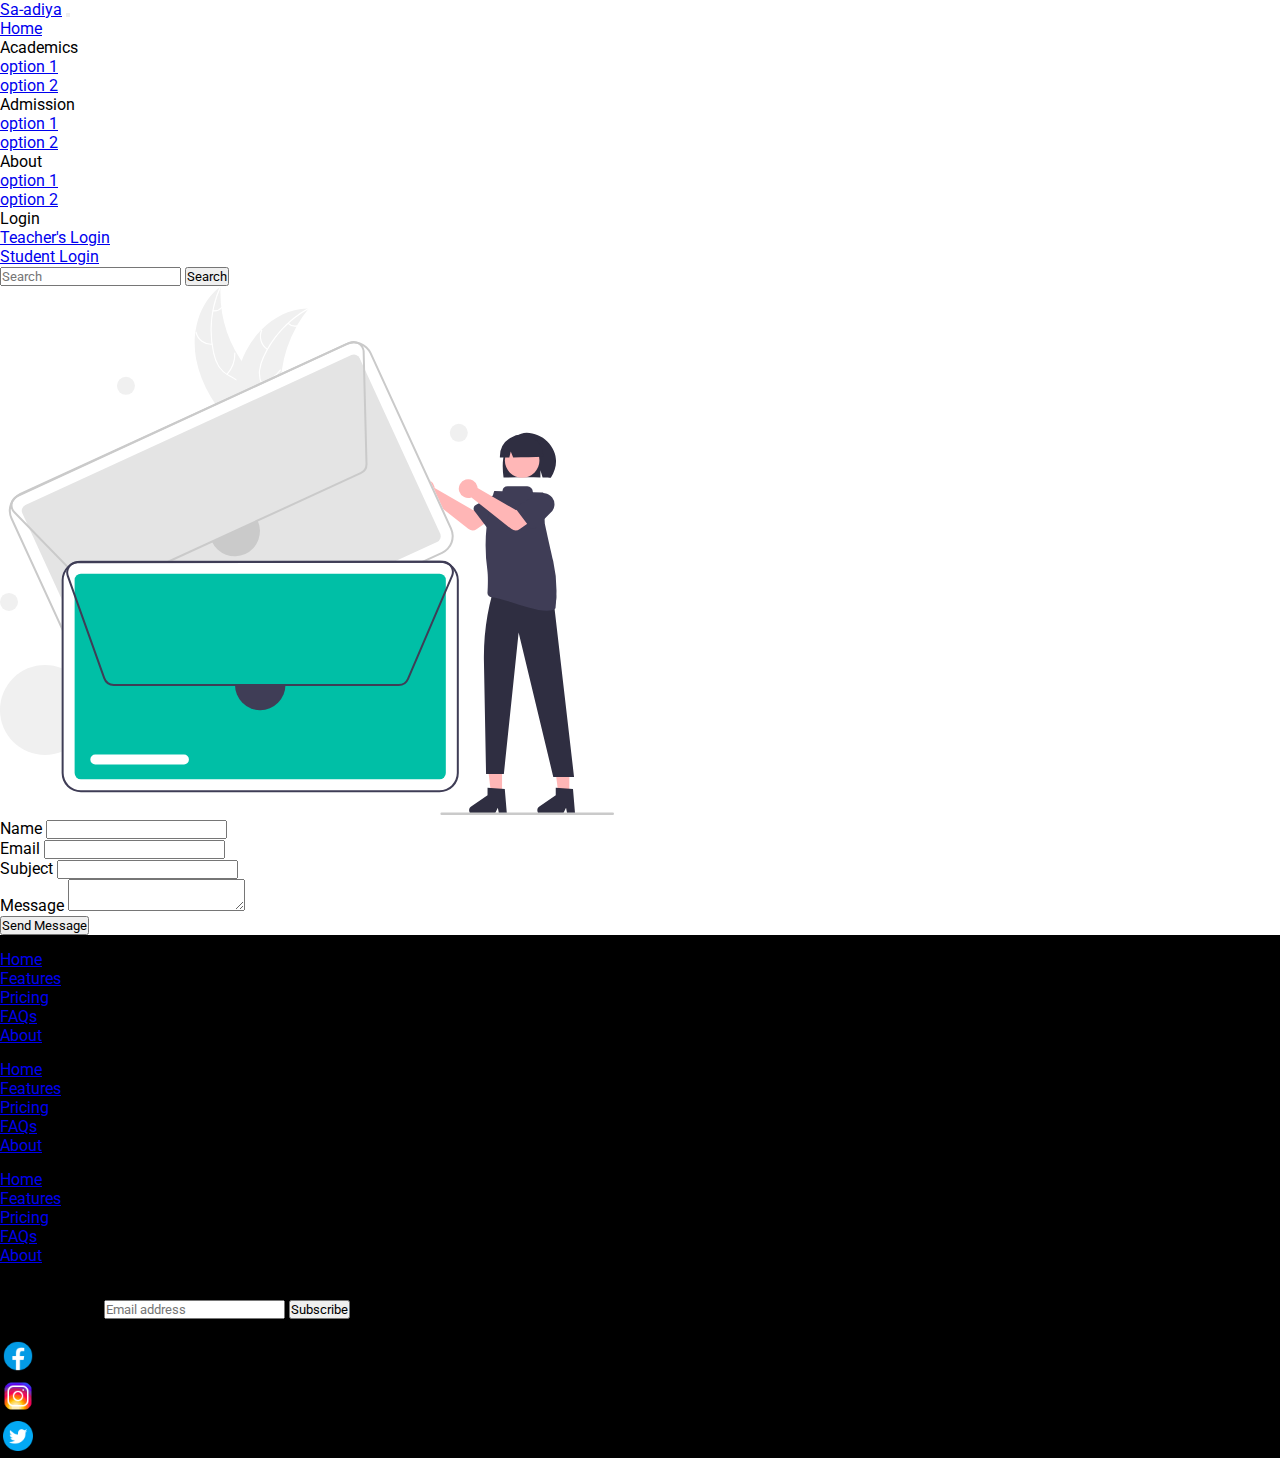
==== contact.html @ e1dc7d20 "navlink changed" ====
<!doctype html>
<html lang="en">

<head>
    <meta charset="utf-8">
    <meta name="viewport" content="width=device-width, initial-scale=1">
    <title>Sa-adiya arts and science collage</title>
    <!-- css file -->
    <link rel="stylesheet" href="css/style.css">
    <!-- css file -->
    <!-- bootstrap cdn file -->
    <link href="https://cdn.jsdelivr.net/npm/bootstrap@5.2.2/dist/css/bootstrap.min.css" rel="stylesheet"
        integrity="sha384-Zenh87qX5JnK2Jl0vWa8Ck2rdkQ2Bzep5IDxbcnCeuOxjzrPF/et3URy9Bv1WTRi" crossorigin="anonymous">
    <!-- bootstrap cdn file -->
</head>

<body>
    <header>
        <nav class="navbar navbar-expand-lg navbar-light bg-light">
            <div class="container-fluid">
                <a class="navbar-brand fw-bold" href="#">Sa-adiya</a>
                <button class="navbar-toggler" type="button" data-bs-toggle="collapse"
                    data-bs-target="#navbarTogglerDemo02" aria-controls="navbarTogglerDemo02" aria-expanded="false"
                    aria-label="Toggle navigation">
                    <span class="navbar-toggler-icon"></span>
                </button>
                <div class="collapse navbar-collapse" id="navbarTogglerDemo02">
                    <ul class="navbar-nav me-auto mb-2 mb-lg-0">
                        <li class="nav-item">
                            <a class="nav-link active" aria-current="page" href="./index.html">Home</a>
                        </li>
                        <li class="nav-item">
                            <div class="dropdown">
                                <a class="nav-link" type="button" id="dropdownMenuButton1" data-bs-toggle="dropdown"
                                    aria-expanded="false">
                                    Academics
                                </a>
                                <ul class="dropdown-menu" aria-labelledby="dropdownMenuButton1">
                                    <li><a class="dropdown-item" href="#">option 1</a></li>
                                    <li><a class="dropdown-item" href="#">option 2</a></li>
                                </ul>
                            </div>
                        </li>
                        <li class="nav-item">
                            <div class="dropdown">
                                <a class="nav-link" type="button" id="dropdownMenuButton1" data-bs-toggle="dropdown"
                                    aria-expanded="false">
                                    Admission
                                </a>
                                <ul class="dropdown-menu" aria-labelledby="dropdownMenuButton1">
                                    <li><a class="dropdown-item" href="#">option 1</a></li>
                                    <li><a class="dropdown-item" href="#">option 2</a></li>
                                </ul>
                            </div>
                        </li>
                        <li class="nav-item">
                            <div class="dropdown">
                                <a class="nav-link" type="button" id="dropdownMenuButton1" data-bs-toggle="dropdown"
                                    aria-expanded="false">
                                    About
                                </a>
                                <ul class="dropdown-menu" aria-labelledby="dropdownMenuButton1">
                                    <li><a class="dropdown-item" href="#">option 1</a></li>
                                    <li><a class="dropdown-item" href="#">option 2</a></li>
                                </ul>
                            </div>
                        </li>
                        <li class="nav-item">
                            <div class="dropdown">
                                <a class="nav-link" type="button" id="dropdownMenuButton1" data-bs-toggle="dropdown"
                                    aria-expanded="false">
                                    Login
                                </a>
                                <ul class="dropdown-menu" aria-labelledby="dropdownMenuButton1">
                                    <li><a class="dropdown-item" href="#">Teacher's Login</a></li>
                                    <li><a class="dropdown-item" href="#">Student Login</a></li>
                                </ul>
                            </div>
                        </li>
                    </ul>
                    <form class="d-flex">
                        <input class="form-control me-2" type="search" placeholder="Search" aria-label="Search">
                        <button class="btn btn-outline-success" type="submit">Search</button>
                    </form>
                </div>
            </div>
        </nav>
    </header>
    <section class="mt-5">
        <div class="container">
            <div class="row">
                <div class="col-lg-6 col-sm-12">
                    <img src="./img//contact.svg" alt="" class="img-fluid p-5">
                </div>
                <div class="col-lg-6 pt-5 col-sm-12">
                    <form action="#" method="post">
                        <label for="name" class="form-label">Name</label>
                        <input type="text" name="name" id="name" class="form-control">
                        <br>
                        <label for="email" class="form-label">Email</label>
                        <input type="email" name="email" id="email" class="form-control">
                        <br>
                        <label for="sub" class="form-label">Subject</label>
                        <input type="text" name="sub" id="sub" class="form-control">
                        <br>
                        <label for="msg" class="form-label">Message</label>
                        <textarea name="message" id="msg" class="form-control"></textarea>
                        <br>
                        <input type="submit" value="Send Message" class="btn btn-success mt-2 mb-2">
                    </form>
                </div>
            </div>
        </div>
    </section>
    <footer>
        <div class="footer-section text-white pt-4 pb-2">
            <div class="container">
                <div class="row">
                    <div class="col-6 col-md-2">
                        <h5>Section</h5>
                        <ul class="nav flex-column">
                            <li class="nav-item mb-2"><a href="#" class="nav-link p-0 text-muted">Home</a></li>
                            <li class="nav-item mb-2"><a href="#" class="nav-link p-0 text-muted">Features</a></li>
                            <li class="nav-item mb-2"><a href="#" class="nav-link p-0 text-muted">Pricing</a></li>
                            <li class="nav-item mb-2"><a href="#" class="nav-link p-0 text-muted">FAQs</a></li>
                            <li class="nav-item mb-2"><a href="#" class="nav-link p-0 text-muted">About</a></li>
                        </ul>
                    </div>

                    <div class="col-6 col-md-2">
                        <h5>Section</h5>
                        <ul class="nav flex-column">
                            <li class="nav-item mb-2"><a href="#" class="nav-link p-0 text-muted">Home</a></li>
                            <li class="nav-item mb-2"><a href="#" class="nav-link p-0 text-muted">Features</a></li>
                            <li class="nav-item mb-2"><a href="#" class="nav-link p-0 text-muted">Pricing</a></li>
                            <li class="nav-item mb-2"><a href="#" class="nav-link p-0 text-muted">FAQs</a></li>
                            <li class="nav-item mb-2"><a href="#" class="nav-link p-0 text-muted">About</a></li>
                        </ul>
                    </div>

                    <div class="col-6 col-md-2">
                        <h5>Section</h5>
                        <ul class="nav flex-column">
                            <li class="nav-item mb-2"><a href="#" class="nav-link p-0 text-muted">Home</a></li>
                            <li class="nav-item mb-2"><a href="#" class="nav-link p-0 text-muted">Features</a></li>
                            <li class="nav-item mb-2"><a href="#" class="nav-link p-0 text-muted">Pricing</a></li>
                            <li class="nav-item mb-2"><a href="#" class="nav-link p-0 text-muted">FAQs</a></li>
                            <li class="nav-item mb-2"><a href="#" class="nav-link p-0 text-muted">About</a></li>
                        </ul>
                    </div>

                    <div class="col-md-5 offset-md-1">
                        <form>
                            <h5>Subscribe to our newsletter</h5>
                            <p>Monthly digest of what's new and exciting from us.</p>
                            <div class="d-flex flex-column flex-sm-row w-100 gap-2">
                                <label for="newsletter1" class="visually-hidden">Email address</label>
                                <input id="newsletter1" type="text" class="form-control" placeholder="Email address">
                                <button class="btn btn-primary" type="button">Subscribe</button>
                            </div>
                        </form>
                    </div>
                </div>

                <div class="d-flex flex-column flex-sm-row justify-content-between py-3 my-3 border-top">
                    <p>© 2022 Sa-adiya arts and science collage, Inc. All rights reserved.</p>
                    <ul class="list-unstyled d-flex">
                        <li class="ms-3">
                            <a class="link-dark" href="#"><img src="img/icons8-facebook-50.png" class="img-fluid"
                                    width="36" height="36" alt="">
                            </a>
                        </li>
                        <li class="ms-3"><a class="link-dark" href="#"><img src="img/icons8-instagram-50.png"
                                    class="img-fluid" width="36" height="36" alt="">
                            </a>
                        </li>
                        <li class="ms-3"><a class="link-dark" href="#"><img src="img/icons8-twitter-circled-50.png"
                                    class="img-fluid" width="36" height="36" alt="">
                            </a>
                        </li>
                    </ul>
                </div>
            </div>
        </div>
    </footer>
    <!-- bootstrap cdn file -->
    <script src="https://cdn.jsdelivr.net/npm/bootstrap@5.2.2/dist/js/bootstrap.bundle.min.js"
        integrity="sha384-OERcA2EqjJCMA+/3y+gxIOqMEjwtxJY7qPCqsdltbNJuaOe923+mo//f6V8Qbsw3"
        crossorigin="anonymous"></script>
    <!-- bootstrap cdn file -->

</body>

</html>
---- css/style.css ----
@import url('https://fonts.googleapis.com/css2?family=Roboto:wght@300;400;500;700&display=swap');

:root {
    --navbar_bg: rgb(127, 155, 208);
    --navbar_gradient: linear-gradient(90deg, rgba(127, 155, 208, 1) 0%, rgba(239, 162, 182, 1) 50%, rgba(177, 158, 196, 1) 100%);
    --primary_clr: #464646;
    --secondary_clr: #9d1d20;
}

* {
    margin: 0;
    padding: 0;
    font-family: 'Roboto', sans-serif;
    box-sizing: border-box;
}

.custom-navbar {
    background-color: var(--navbar_bg) !important;
    background: var(--navbar_gradient) !important;
}

.custom-dropdown {
    min-width: fit-content !important;
}

.flash-news {
    background-color: var(--secondary_clr);
}

.welcome {
    background-color: var(--primary_clr);
}

.bg-red {
    background-color: var(--secondary_clr);
}

.trending {
    background-color: var(--primary_clr);
}

.button-color {
    background-color: var(--secondary_clr) !important;
}

.custom-nav-title {
    font-size: 1.1rem !important;
}

.upcomming {
    background-color: var(--primary_clr);
}

.footer-section {
    background-color: #000;
}

.slider-area {
    background-color: var(--primary_clr);
    position: relative !important;
}

.carousel-control-prev,
.carousel-control-next {
    background: transparent;
}

.img-area {
    width: 100px;
    height: 100px;
    margin: auto;
    border: 2px solid #fff;
    border-radius: 50%;
    overflow: hidden;
}

.img-area img {
    width: 100%;
}

.carousel-caption {
    position: static !important;
    padding-bottom: 15px;
    padding-top: 0;
}

.carousel-caption h4 {
    margin-bottom: 15px;
    margin-top: 25px;
    color: #fff !important;
}

.carousel-caption p {
    margin: auto;
    width: 70%;
    margin-bottom: 10px;
    color: #fff !important;
}

.carousel-indicator-custom {
    bottom: -50px !important;
}
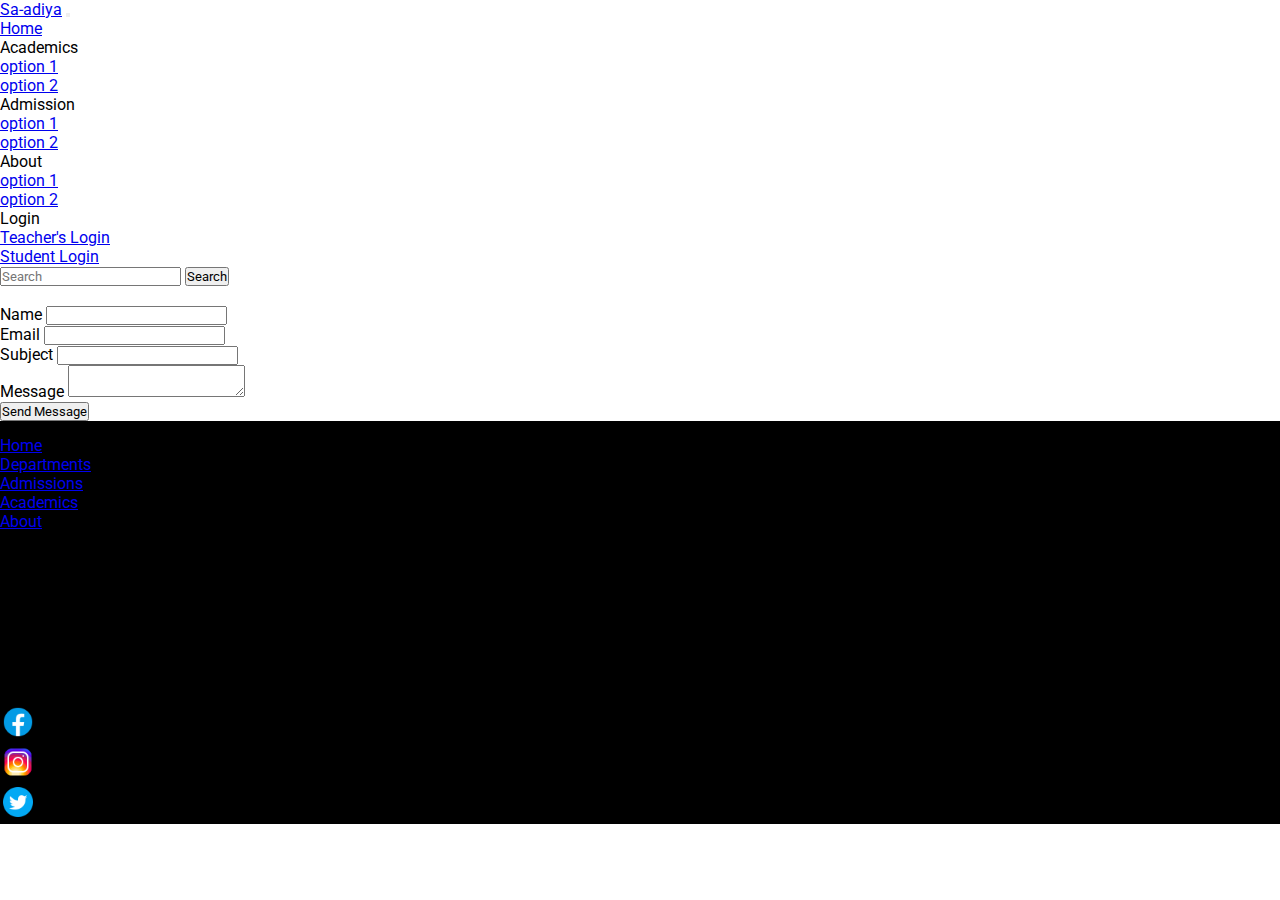
==== commit 3684e8e6: "some changes on footer" ====
--- a/contact.html
+++ b/contact.html
@@ -4,7 +4,7 @@
 <head>
     <meta charset="utf-8">
     <meta name="viewport" content="width=device-width, initial-scale=1">
-    <title>Sa-adiya arts and science collage</title>
+    <title>Sa-adiya arts and science college</title>
     <!-- css file -->
     <link rel="stylesheet" href="css/style.css">
     <!-- css file -->
@@ -116,54 +116,27 @@
         <div class="footer-section text-white pt-4 pb-2">
             <div class="container">
                 <div class="row">
-                    <div class="col-6 col-md-2">
-                        <h5>Section</h5>
+                    <div class="col-6 col-md-5">
+                        <h5>Links</h5>
                         <ul class="nav flex-column">
                             <li class="nav-item mb-2"><a href="#" class="nav-link p-0 text-muted">Home</a></li>
-                            <li class="nav-item mb-2"><a href="#" class="nav-link p-0 text-muted">Features</a></li>
-                            <li class="nav-item mb-2"><a href="#" class="nav-link p-0 text-muted">Pricing</a></li>
-                            <li class="nav-item mb-2"><a href="#" class="nav-link p-0 text-muted">FAQs</a></li>
-                            <li class="nav-item mb-2"><a href="#" class="nav-link p-0 text-muted">About</a></li>
-                        </ul>
-                    </div>
-
-                    <div class="col-6 col-md-2">
-                        <h5>Section</h5>
-                        <ul class="nav flex-column">
-                            <li class="nav-item mb-2"><a href="#" class="nav-link p-0 text-muted">Home</a></li>
-                            <li class="nav-item mb-2"><a href="#" class="nav-link p-0 text-muted">Features</a></li>
-                            <li class="nav-item mb-2"><a href="#" class="nav-link p-0 text-muted">Pricing</a></li>
-                            <li class="nav-item mb-2"><a href="#" class="nav-link p-0 text-muted">FAQs</a></li>
-                            <li class="nav-item mb-2"><a href="#" class="nav-link p-0 text-muted">About</a></li>
-                        </ul>
-                    </div>
-
-                    <div class="col-6 col-md-2">
-                        <h5>Section</h5>
-                        <ul class="nav flex-column">
-                            <li class="nav-item mb-2"><a href="#" class="nav-link p-0 text-muted">Home</a></li>
-                            <li class="nav-item mb-2"><a href="#" class="nav-link p-0 text-muted">Features</a></li>
-                            <li class="nav-item mb-2"><a href="#" class="nav-link p-0 text-muted">Pricing</a></li>
-                            <li class="nav-item mb-2"><a href="#" class="nav-link p-0 text-muted">FAQs</a></li>
+                            <li class="nav-item mb-2"><a href="#" class="nav-link p-0 text-muted">Departments</a></li>
+                            <li class="nav-item mb-2"><a href="#" class="nav-link p-0 text-muted">Admissions</a></li>
+                            <li class="nav-item mb-2"><a href="#" class="nav-link p-0 text-muted">Academics</a></li>
                             <li class="nav-item mb-2"><a href="#" class="nav-link p-0 text-muted">About</a></li>
                         </ul>
                     </div>
 
                     <div class="col-md-5 offset-md-1">
-                        <form>
-                            <h5>Subscribe to our newsletter</h5>
-                            <p>Monthly digest of what's new and exciting from us.</p>
-                            <div class="d-flex flex-column flex-sm-row w-100 gap-2">
-                                <label for="newsletter1" class="visually-hidden">Email address</label>
-                                <input id="newsletter1" type="text" class="form-control" placeholder="Email address">
-                                <button class="btn btn-primary" type="button">Subscribe</button>
-                            </div>
-                        </form>
+                        <iframe
+                            src="https://www.google.com/maps/embed?pb=!1m14!1m8!1m3!1d7791.088587018105!2d75.038729!3d12.48004!3m2!1i1024!2i768!4f13.1!3m3!1m2!1s0x0%3A0xc253a630ea41bd5c!2sSa-adiya%20College!5e0!3m2!1sen!2sus!4v1673368525403!5m2!1sen!2sus"
+                            class="w-100 h-100" style="border:0;" allowfullscreen="" loading="lazy"
+                            referrerpolicy="no-referrer-when-downgrade"></iframe>
                     </div>
                 </div>
 
                 <div class="d-flex flex-column flex-sm-row justify-content-between py-3 my-3 border-top">
-                    <p>© 2022 Sa-adiya arts and science collage, Inc. All rights reserved.</p>
+                    <p>© 2023 Sa-adiya arts and science college, Inc. All rights reserved.</p>
                     <ul class="list-unstyled d-flex">
                         <li class="ms-3">
                             <a class="link-dark" href="#"><img src="img/icons8-facebook-50.png" class="img-fluid"
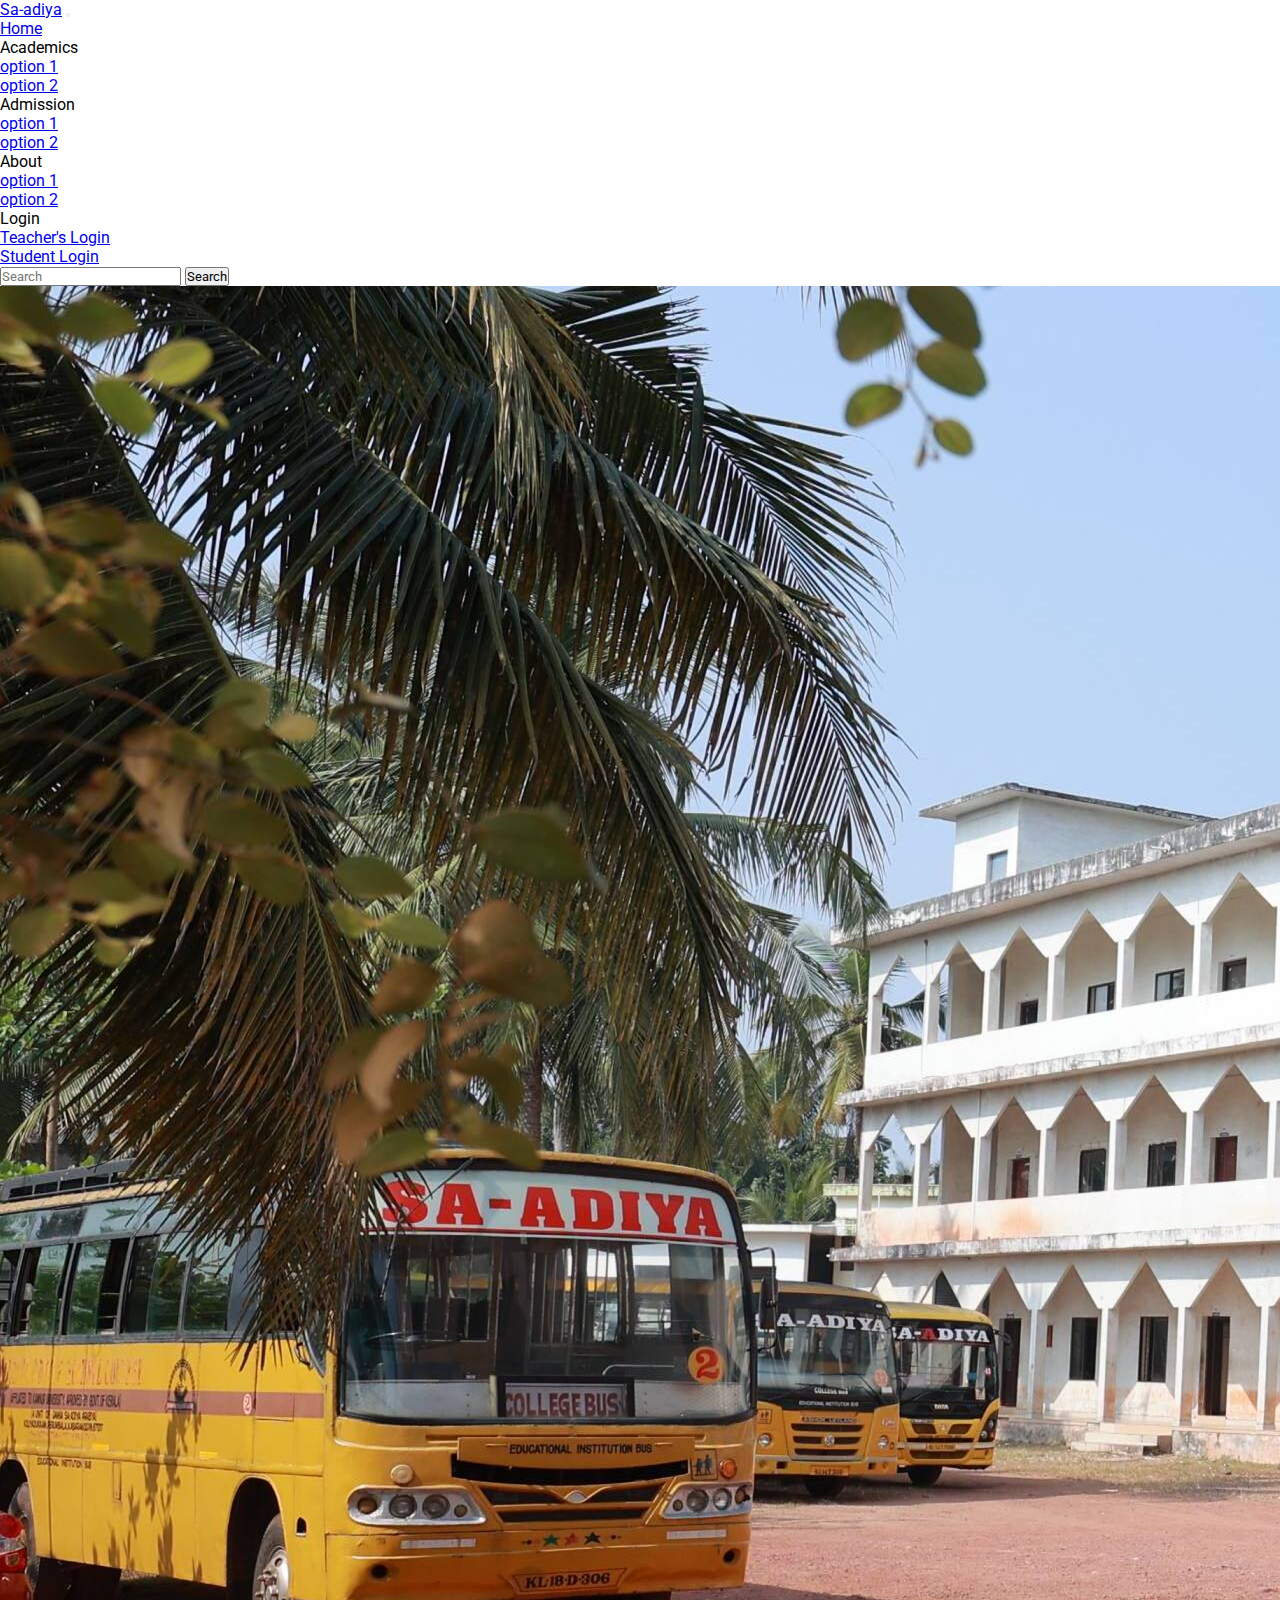
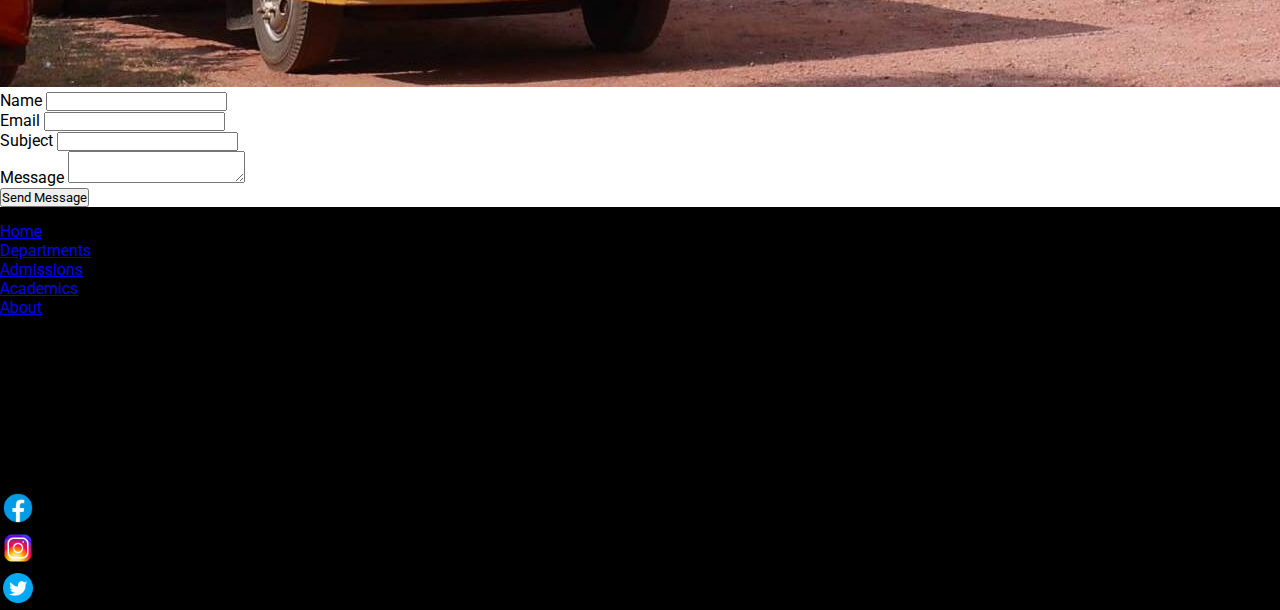
==== commit 034a733d: "contact img" ====
--- a/contact.html
+++ b/contact.html
@@ -90,9 +90,9 @@
         <div class="container">
             <div class="row">
                 <div class="col-lg-6 col-sm-12">
-                    <img src="./img//contact.svg" alt="" class="img-fluid p-5">
+                    <img src="img/slider3.jpg" alt="" class="img-fluid rounded ">
                 </div>
-                <div class="col-lg-6 pt-5 col-sm-12">
+                <div class="col-lg-6 col-sm-12">
                     <form action="#" method="post">
                         <label for="name" class="form-label">Name</label>
                         <input type="text" name="name" id="name" class="form-control">
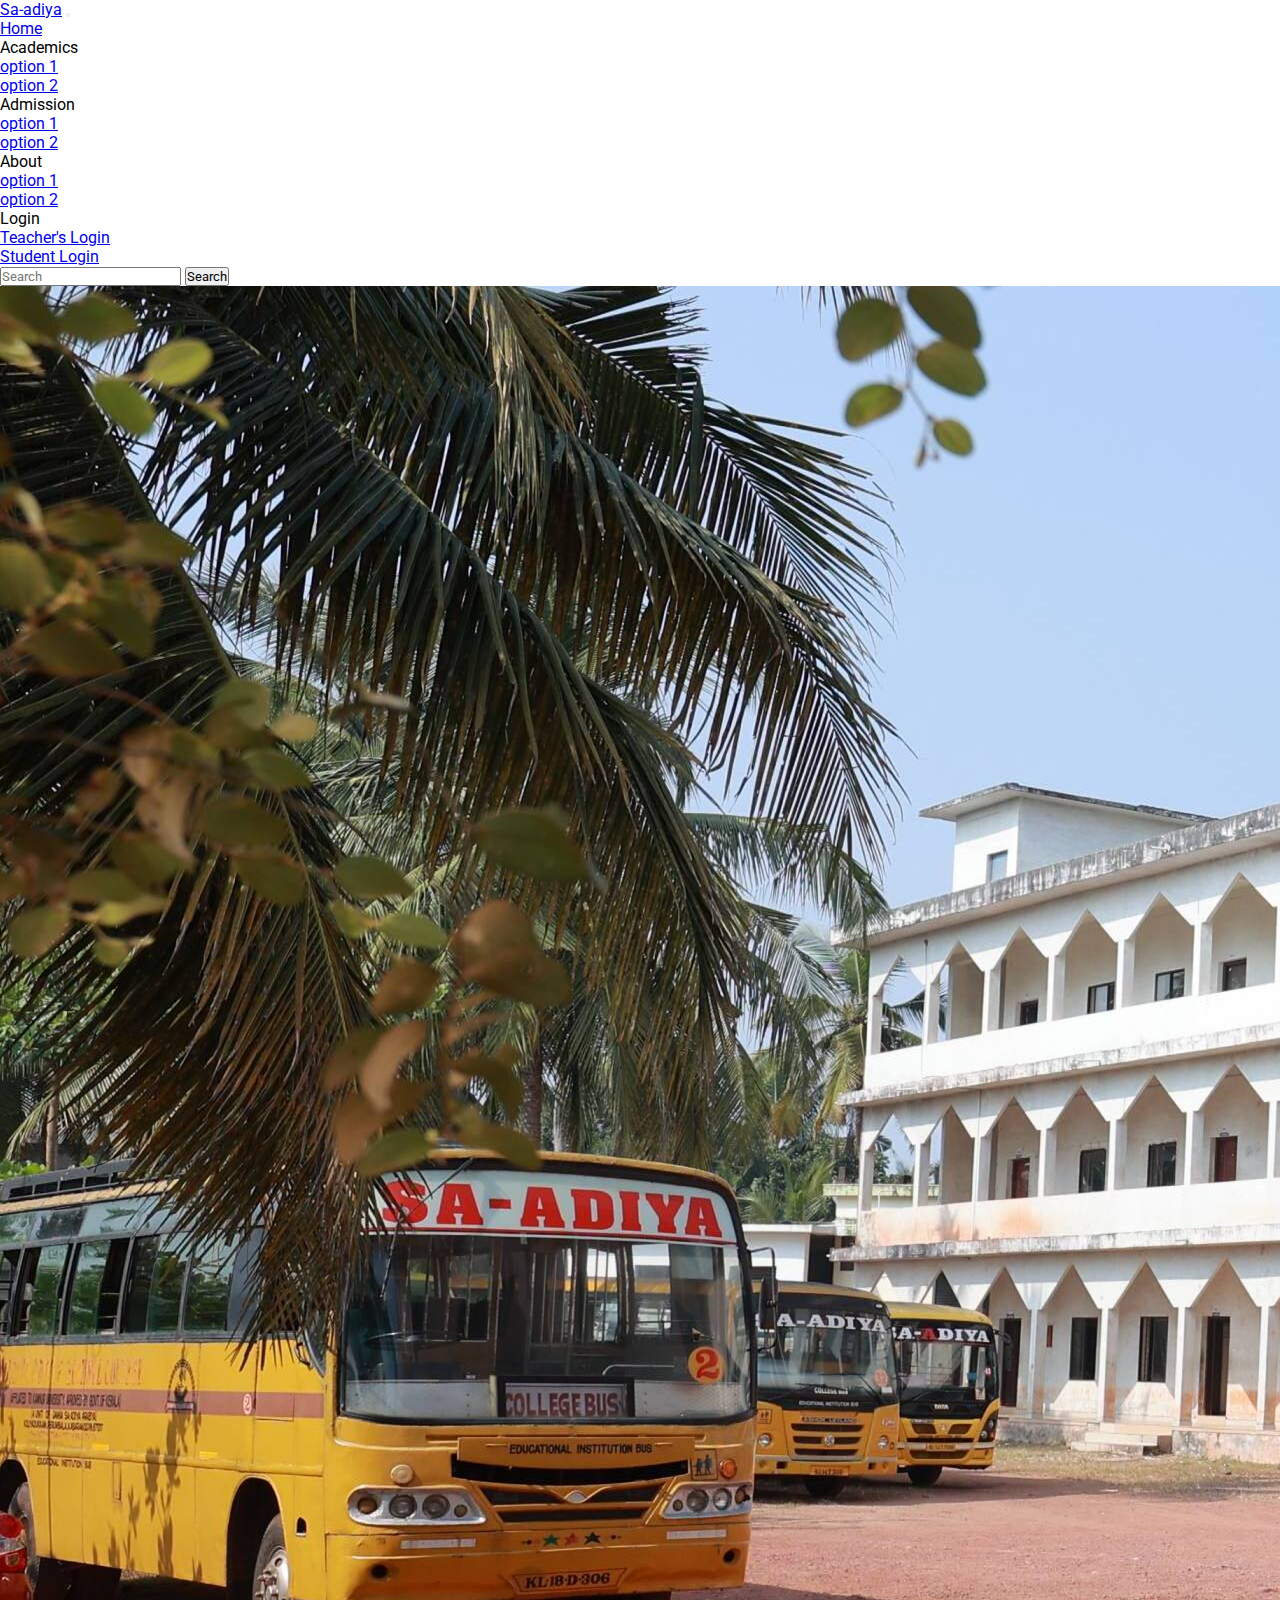
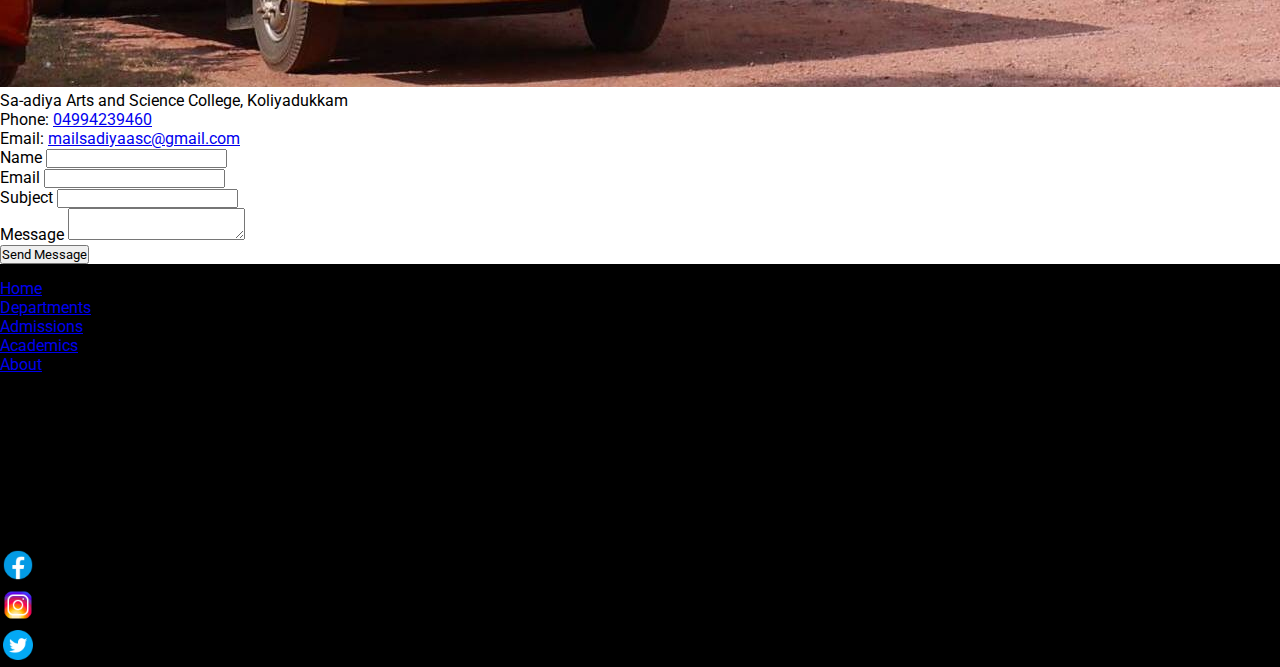
==== commit 50d0bfc0: "contact page changed" ====
--- a/contact.html
+++ b/contact.html
@@ -7,6 +7,7 @@
     <title>Sa-adiya arts and science college</title>
     <!-- css file -->
     <link rel="stylesheet" href="css/style.css">
+    <link rel="shortcut icon" href="img/logo.png" type="image/png">
     <!-- css file -->
     <!-- bootstrap cdn file -->
     <link href="https://cdn.jsdelivr.net/npm/bootstrap@5.2.2/dist/css/bootstrap.min.css" rel="stylesheet"
@@ -91,6 +92,13 @@
             <div class="row">
                 <div class="col-lg-6 col-sm-12">
                     <img src="img/slider3.jpg" alt="" class="img-fluid rounded ">
+                    <p class="mt-3 mb-2">
+                        <span class="fw-bold">Sa-adiya Arts and Science College, Koliyadukkam</span>
+                        <br>
+                        Phone: <a href="tel:+04994239460">04994239460</a>
+                        <br>
+                        Email: <a href="mailto:mailsadiyaasc@gmail.com">mailsadiyaasc@gmail.com</a>
+                    </p>
                 </div>
                 <div class="col-lg-6 col-sm-12">
                     <form action="#" method="post">
